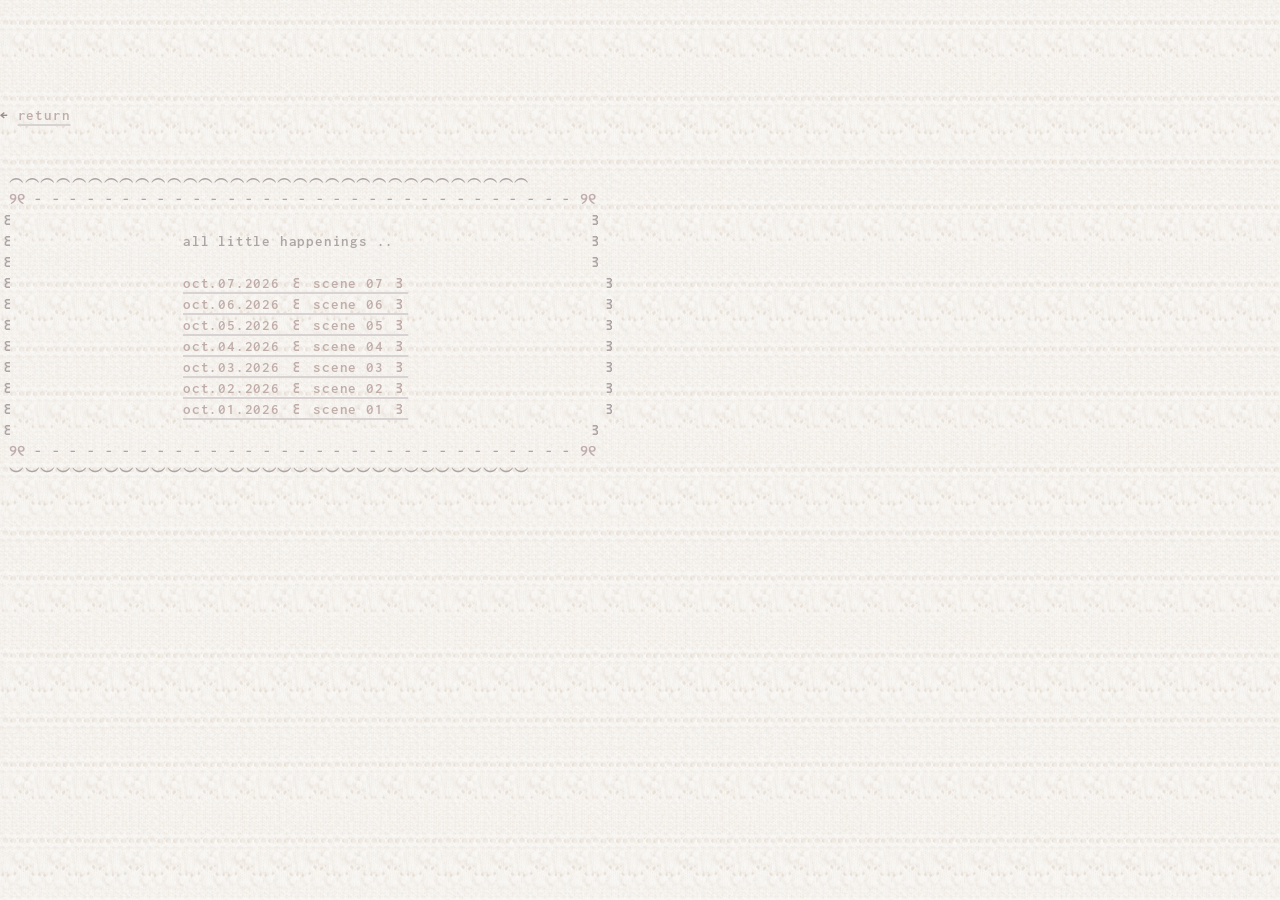
==== archive.html @ 7f32b167 "Add scene 07 link to archive and index pages" ====
<!DOCTYPE html>
<html lang="pt-BR">

<head>
    <meta charset="UTF-8">
    <meta name="viewport" content="width=device-width, initial-scale=1.0">
    <title>the floofland</title>
    <link rel="shortcut icon" href="img/icon.png">
    <link rel="stylesheet" href="style.css">
<style>
@import url('https://fonts.googleapis.com/css2?family=Inconsolata:wght@200..900&display=swap');</style>
</head>

<body>
<br><br>
<p style="white-space: pre-wrap; overflow-wrap: break-word;">


← <a href="index.html">return</a>


<font color="#ada5a5"> ︵︵︵︵︵︵︵︵︵︵︵︵︵︵︵︵︵︵︵︵︵︵︵︵︵︵︵︵︵︵︵︵︵</font>
 <font color="#bfacac">୨୧</font><font color="#ada5a5"> - - - - - - - - - - - - - - - - - - - - - - - - - - - - - - - </font><font color="#bfacac">୨୧</font>
<font color="#ada5a5">꒰</font>                                                                 <font color="#ada5a5">꒱</font>
<font color="#ada5a5">꒰</font>                   <font color="#ada5a5">all little happenings ..</font>                      <font color="#ada5a5">꒱</font>
<font color="#ada5a5">꒰</font>                                                                 <font color="#ada5a5">꒱</font>
<font color="#ada5a5">꒰</font>                   <a href="scene-06.html">oct.07.2026 ꒰ scene 07 ꒱</a>                      <font color="#ada5a5">꒱</font>
<font color="#ada5a5">꒰</font>                   <a href="scene-06.html">oct.06.2026 ꒰ scene 06 ꒱</a>                      <font color="#ada5a5">꒱</font>
<font color="#ada5a5">꒰</font>                   <a href="scene-05.html">oct.05.2026 ꒰ scene 05 ꒱</a>                      <font color="#ada5a5">꒱</font>
<font color="#ada5a5">꒰</font>                   <a href="scene-04.html">oct.04.2026 ꒰ scene 04 ꒱</a>                      <font color="#ada5a5">꒱</font>
<font color="#ada5a5">꒰</font>                   <a href="scene-03.html">oct.03.2026 ꒰ scene 03 ꒱</a>                      <font color="#ada5a5">꒱</font>
<font color="#ada5a5">꒰</font>                   <a href="scene-02.html">oct.02.2026 ꒰ scene 02 ꒱</a>                      <font color="#ada5a5">꒱</font>
<font color="#ada5a5">꒰</font>                   <a href="scene-01.html">oct.01.2026 ꒰ scene 01 ꒱</a>                      <font color="#ada5a5">꒱</font>
<font color="#ada5a5">꒰</font>                                                                 <font color="#ada5a5">꒱</font>
 <font color="#bfacac">୨୧</font><font color="#ada5a5"> - - - - - - - - - - - - - - - - - - - - - - - - - - - - - - - </font><font color="#bfacac">୨୧</font>
<font color="#ada5a5"> ︶︶︶︶︶︶︶︶︶︶︶︶︶︶︶︶︶︶︶︶︶︶︶︶︶︶︶︶︶︶︶︶︶</font>


</p>
<br><br>
</body>

</html>
---- style.css ----
* {
    margin: 0;
    padding: 0;
    box-sizing: border-box;
}

html,
body {
        cursor: url(img/cursor.png), progress;

        a:hover {
            cursor: url(img/cursorh.png), progress;
        }

        ::selection {
            background-color: #e8e4e3;
        }

        ::-moz-selection {
            background-color: #e8e4e3;
        }

        width: 600px;
        height: 100%;
        margin: 0px auto;
        scrollbar-color: #e2d8d5 transparent;
        background-image: url('img/bg.png');
        background-repeat: repeat;
        background-color: #f2efed;
        font-size: 15px;
        font-family: "Inconsolata", monospace;
        font-optical-sizing: auto;
        font-weight: 600;
        line-height: 1.4em; 
        letter-spacing: 0.8px;
        text-align: left;
        color: #9e8d8d;
}

    img {
        filter: drop-shadow(0.9px 0.9px #9e8d8d);
        -webkit-filter: drop-shadow(0.9px 0.9px #9e8d8d);
    }

    i {
        text-decoration: none;
        color: #C0ADA9;
        text-shadow: 0 0 2px #cec1bb;
    }

    a {  
text-decoration: underline solid #d9d2d2 2px; 
color: #C0ADA9;
text-underline-offset: 4px;
	}

	a:hover { 
color: #d9cccc;
text-shadow: 0 0 2px #e8e1e1;

	}  

    .link {  
text-decoration: none;
color: #C0ADA9;
text-shadow: 0 0 2px #cec1bb;
transition: 1s;
	}

	.link:hover { 
color: #d9cccc;
text-shadow: 0 0 2px #e8e1e1;
filter: blur(1px);
transition: 1s;
	}  

body:has(.about-layout) {
    overflow-y: auto;
    overflow-x: hidden;
}

::-webkit-scrollbar {
    width: 10px;
}

::-webkit-scrollbar-track {
    background-color: transparent;
    border-radius: 10px;
}

::-webkit-scrollbar-thumb {
    background-color: #e2d5d0;
    border-radius: 10px;
}

::-webkit-scrollbar-thumb:hover {
    background-color: #e2d5d0;
}

@media (max-width: 768px) {
    .about-center-wrapper {
        top: 15%;
    }
    .about-content-box {
        width: 100%;
        height: 60vh;
        margin-top: 2vh;
        border: 40px solid transparent;
        border-image-source: url('img/border.png');
        border-image-slice: 20% fill;
        border-image-repeat: round;
        padding: 5%;
        padding-top: 20%;
    }
    .about-logo {
        top: 3%;
        transform: translate(-50%, -50%);
        z-index: 15;
    }
        .fence {
        margin-top: -38%;
        transform: translate(-50%, 65%) scale(0.7);
    }
}
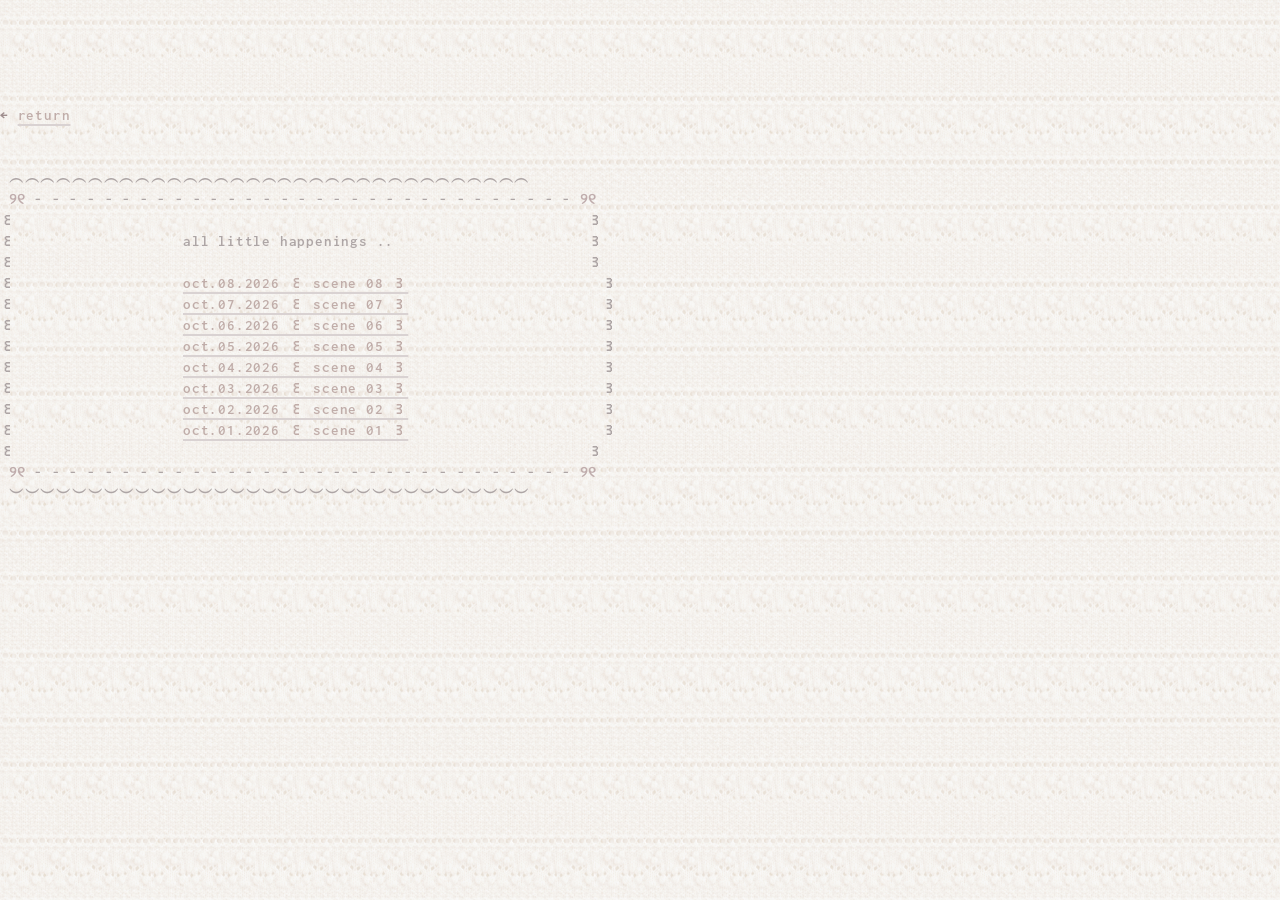
==== commit 91554d93: "Add scene 08 link to archive and index pages" ====
--- a/archive.html
+++ b/archive.html
@@ -24,7 +24,8 @@
 <font color="#ada5a5">꒰</font>                                                                 <font color="#ada5a5">꒱</font>
 <font color="#ada5a5">꒰</font>                   <font color="#ada5a5">all little happenings ..</font>                      <font color="#ada5a5">꒱</font>
 <font color="#ada5a5">꒰</font>                                                                 <font color="#ada5a5">꒱</font>
-<font color="#ada5a5">꒰</font>                   <a href="scene-06.html">oct.07.2026 ꒰ scene 07 ꒱</a>                      <font color="#ada5a5">꒱</font>
+<font color="#ada5a5">꒰</font>                   <a href="scene-08.html">oct.08.2026 ꒰ scene 08 ꒱</a>                      <font color="#ada5a5">꒱</font>
+<font color="#ada5a5">꒰</font>                   <a href="scene-07.html">oct.07.2026 ꒰ scene 07 ꒱</a>                      <font color="#ada5a5">꒱</font>
 <font color="#ada5a5">꒰</font>                   <a href="scene-06.html">oct.06.2026 ꒰ scene 06 ꒱</a>                      <font color="#ada5a5">꒱</font>
 <font color="#ada5a5">꒰</font>                   <a href="scene-05.html">oct.05.2026 ꒰ scene 05 ꒱</a>                      <font color="#ada5a5">꒱</font>
 <font color="#ada5a5">꒰</font>                   <a href="scene-04.html">oct.04.2026 ꒰ scene 04 ꒱</a>                      <font color="#ada5a5">꒱</font>
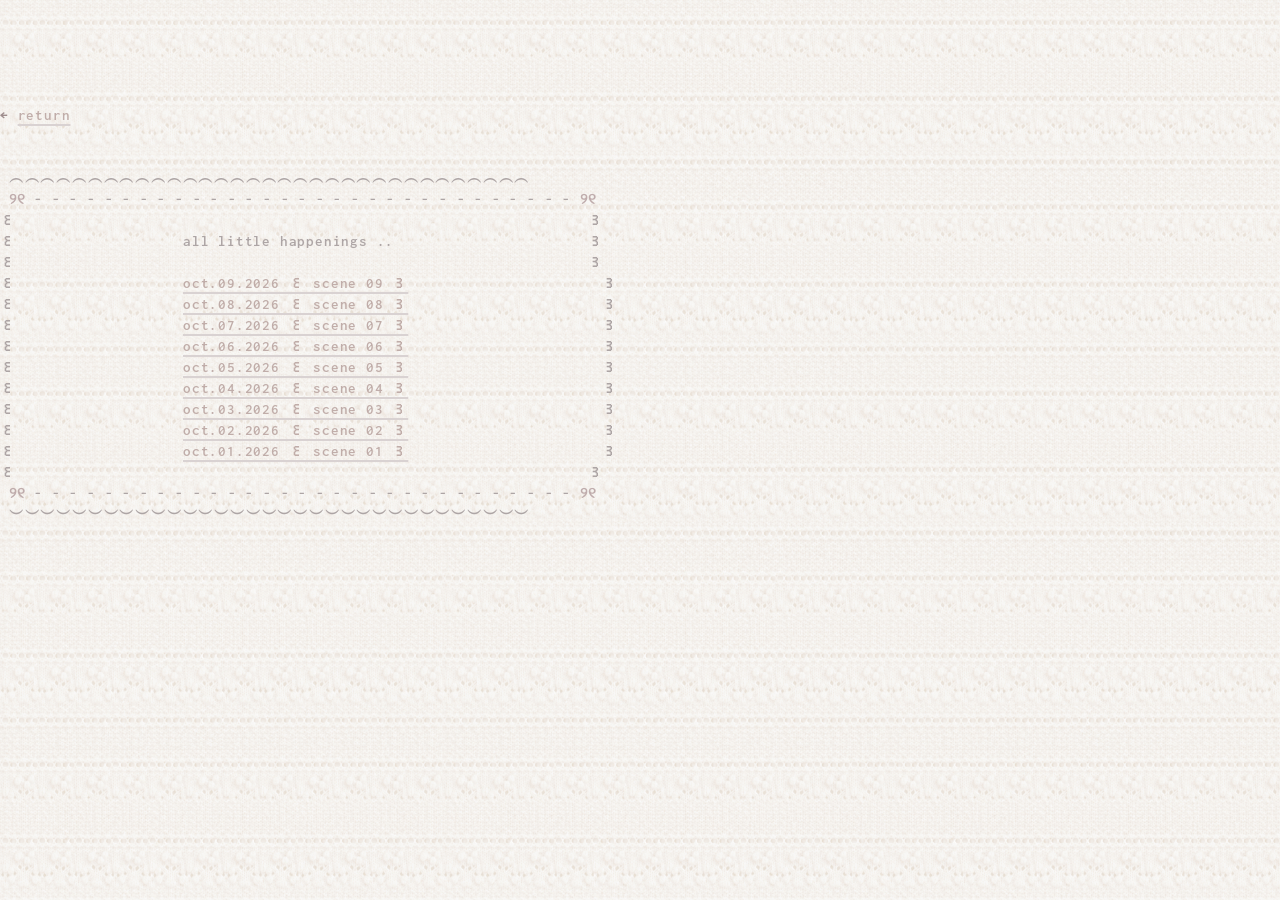
==== commit 6e8e70e2: "Add scene 09 links to archive and index pages" ====
--- a/archive.html
+++ b/archive.html
@@ -24,6 +24,7 @@
 <font color="#ada5a5">꒰</font>                                                                 <font color="#ada5a5">꒱</font>
 <font color="#ada5a5">꒰</font>                   <font color="#ada5a5">all little happenings ..</font>                      <font color="#ada5a5">꒱</font>
 <font color="#ada5a5">꒰</font>                                                                 <font color="#ada5a5">꒱</font>
+<font color="#ada5a5">꒰</font>                   <a href="scene-09.html">oct.09.2026 ꒰ scene 09 ꒱</a>                      <font color="#ada5a5">꒱</font>
 <font color="#ada5a5">꒰</font>                   <a href="scene-08.html">oct.08.2026 ꒰ scene 08 ꒱</a>                      <font color="#ada5a5">꒱</font>
 <font color="#ada5a5">꒰</font>                   <a href="scene-07.html">oct.07.2026 ꒰ scene 07 ꒱</a>                      <font color="#ada5a5">꒱</font>
 <font color="#ada5a5">꒰</font>                   <a href="scene-06.html">oct.06.2026 ꒰ scene 06 ꒱</a>                      <font color="#ada5a5">꒱</font>
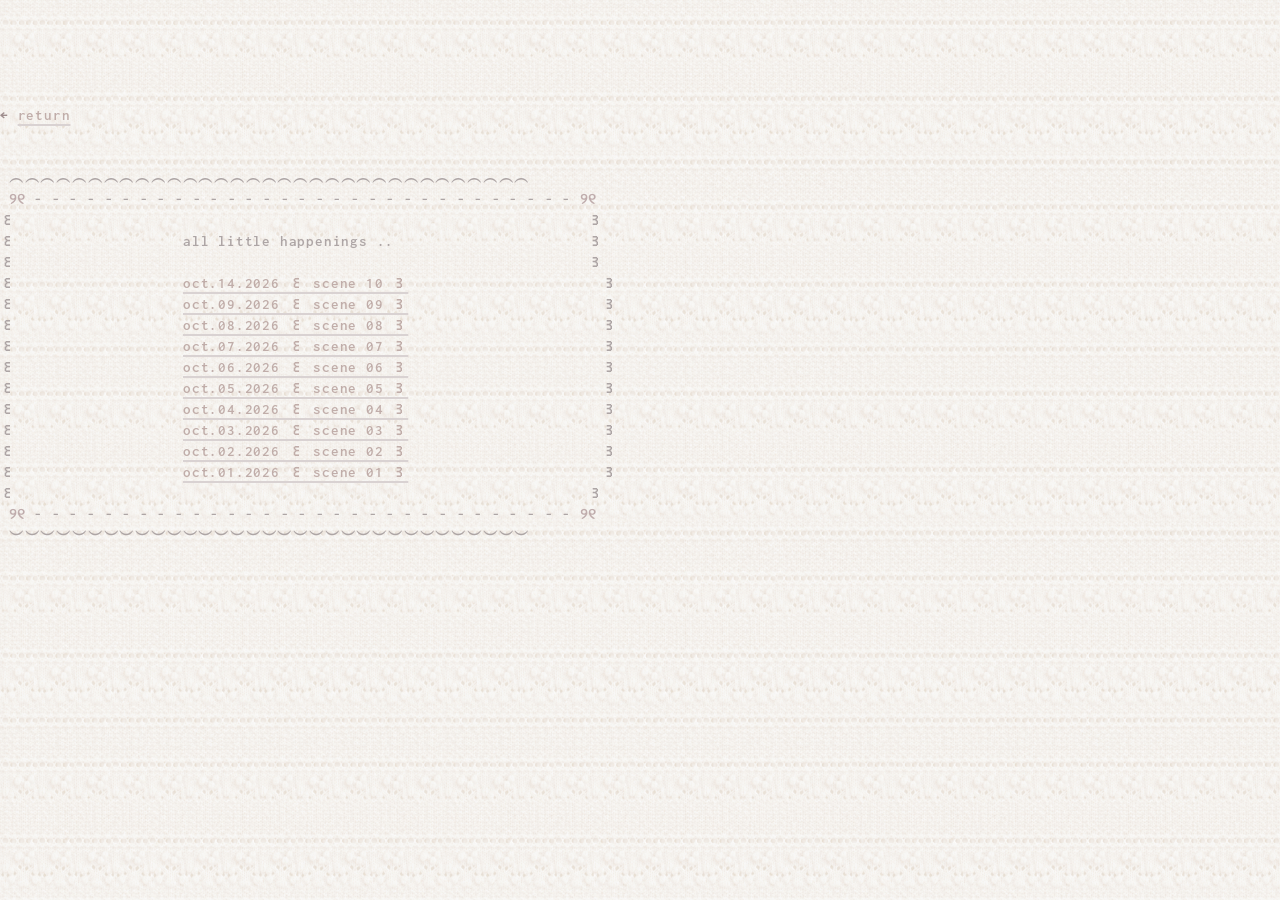
==== commit 42abdc8e: "Add scene 10 and update links in archive and index pages" ====
--- a/archive.html
+++ b/archive.html
@@ -24,6 +24,7 @@
 <font color="#ada5a5">꒰</font>                                                                 <font color="#ada5a5">꒱</font>
 <font color="#ada5a5">꒰</font>                   <font color="#ada5a5">all little happenings ..</font>                      <font color="#ada5a5">꒱</font>
 <font color="#ada5a5">꒰</font>                                                                 <font color="#ada5a5">꒱</font>
+<font color="#ada5a5">꒰</font>                   <a href="scene-10.html">oct.14.2026 ꒰ scene 10 ꒱</a>                      <font color="#ada5a5">꒱</font>
 <font color="#ada5a5">꒰</font>                   <a href="scene-09.html">oct.09.2026 ꒰ scene 09 ꒱</a>                      <font color="#ada5a5">꒱</font>
 <font color="#ada5a5">꒰</font>                   <a href="scene-08.html">oct.08.2026 ꒰ scene 08 ꒱</a>                      <font color="#ada5a5">꒱</font>
 <font color="#ada5a5">꒰</font>                   <a href="scene-07.html">oct.07.2026 ꒰ scene 07 ꒱</a>                      <font color="#ada5a5">꒱</font>
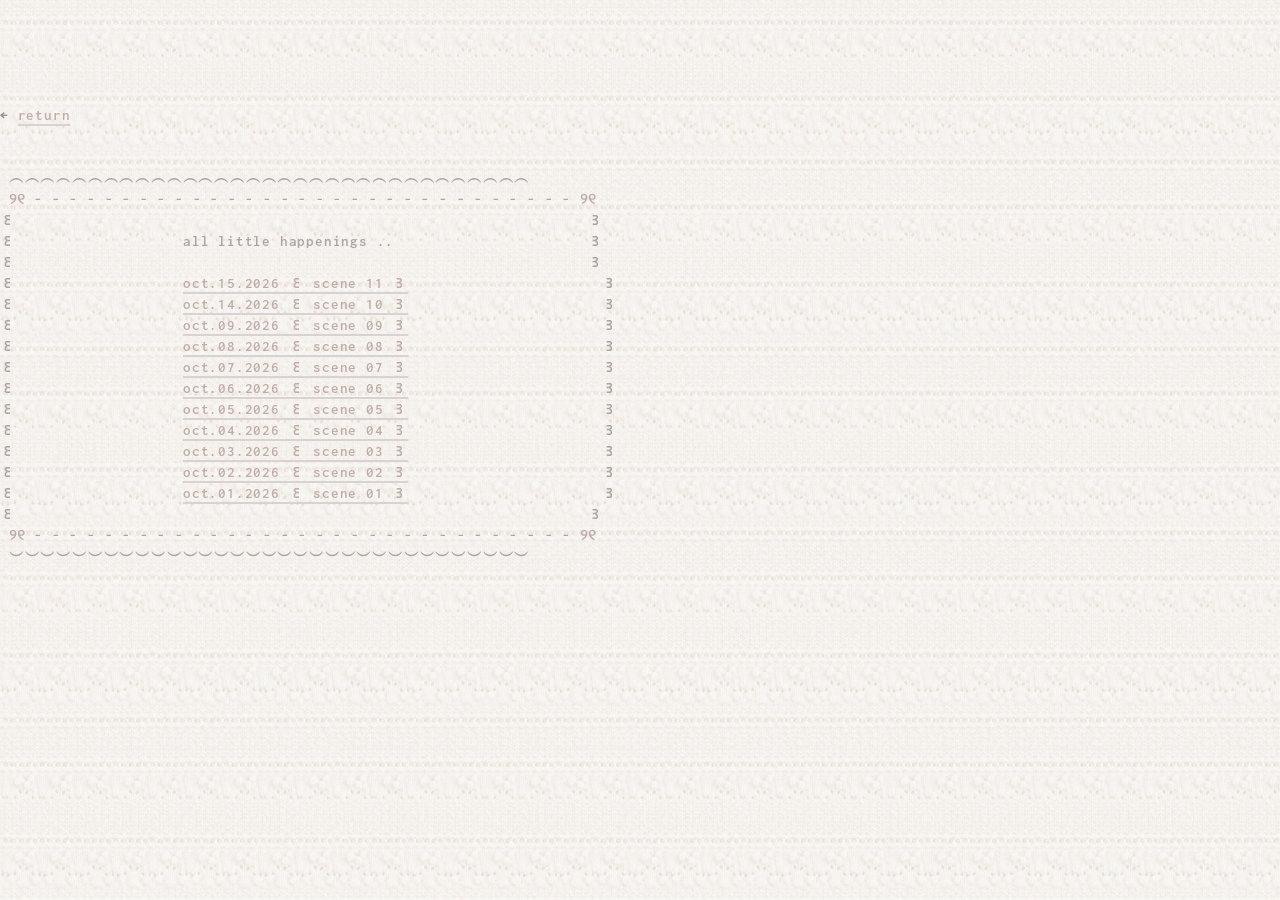
==== commit 7737c6f0: "Add scene 11 links to archive and index pages" ====
--- a/archive.html
+++ b/archive.html
@@ -24,6 +24,7 @@
 <font color="#ada5a5">꒰</font>                                                                 <font color="#ada5a5">꒱</font>
 <font color="#ada5a5">꒰</font>                   <font color="#ada5a5">all little happenings ..</font>                      <font color="#ada5a5">꒱</font>
 <font color="#ada5a5">꒰</font>                                                                 <font color="#ada5a5">꒱</font>
+<font color="#ada5a5">꒰</font>                   <a href="scene-11.html">oct.15.2026 ꒰ scene 11 ꒱</a>                      <font color="#ada5a5">꒱</font>
 <font color="#ada5a5">꒰</font>                   <a href="scene-10.html">oct.14.2026 ꒰ scene 10 ꒱</a>                      <font color="#ada5a5">꒱</font>
 <font color="#ada5a5">꒰</font>                   <a href="scene-09.html">oct.09.2026 ꒰ scene 09 ꒱</a>                      <font color="#ada5a5">꒱</font>
 <font color="#ada5a5">꒰</font>                   <a href="scene-08.html">oct.08.2026 ꒰ scene 08 ꒱</a>                      <font color="#ada5a5">꒱</font>
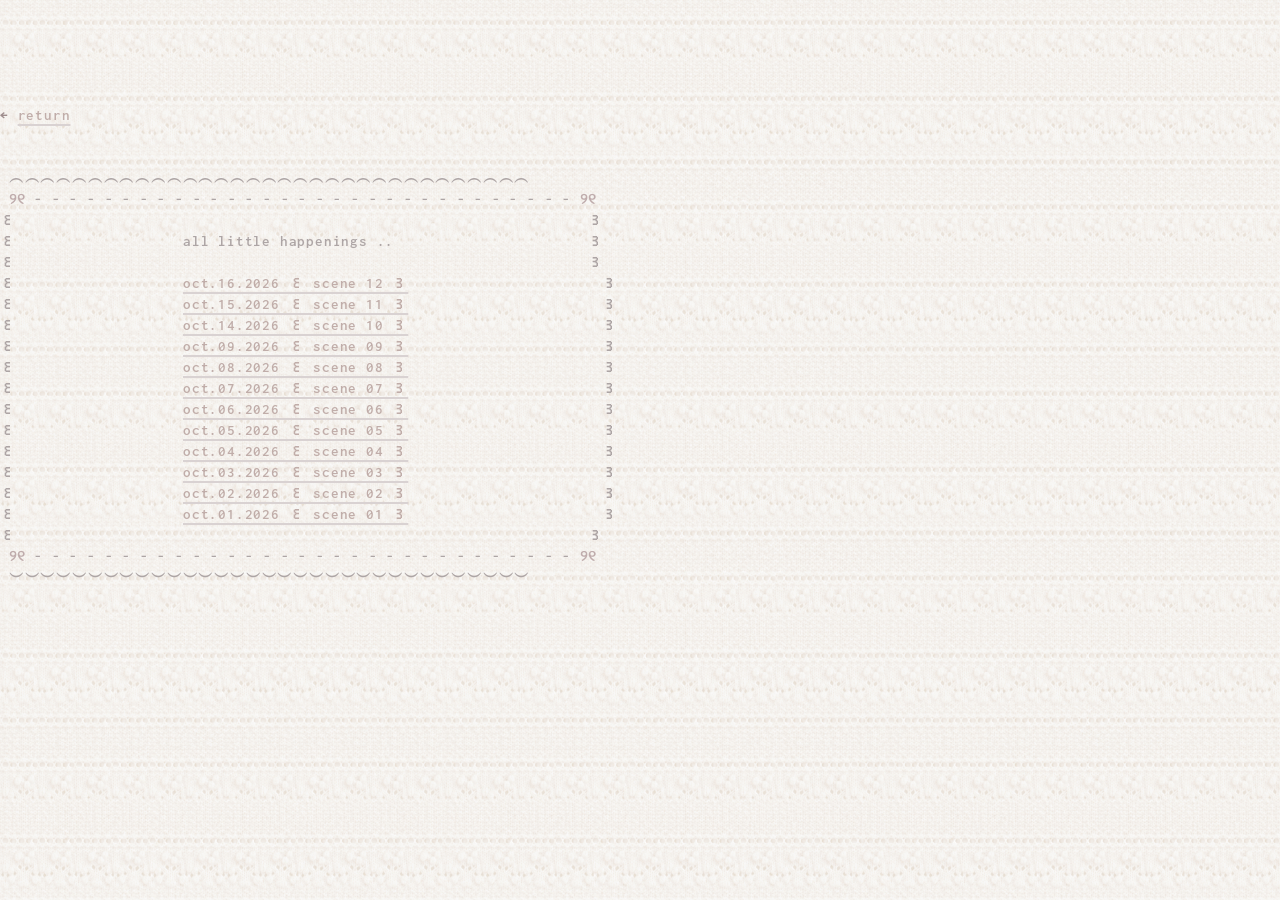
==== commit 4fcad4dc: "Add scene 12 link to archive and index pages, update scene 12 title" ====
--- a/archive.html
+++ b/archive.html
@@ -24,6 +24,7 @@
 <font color="#ada5a5">꒰</font>                                                                 <font color="#ada5a5">꒱</font>
 <font color="#ada5a5">꒰</font>                   <font color="#ada5a5">all little happenings ..</font>                      <font color="#ada5a5">꒱</font>
 <font color="#ada5a5">꒰</font>                                                                 <font color="#ada5a5">꒱</font>
+<font color="#ada5a5">꒰</font>                   <a href="scene-12.html">oct.16.2026 ꒰ scene 12 ꒱</a>                      <font color="#ada5a5">꒱</font>
 <font color="#ada5a5">꒰</font>                   <a href="scene-11.html">oct.15.2026 ꒰ scene 11 ꒱</a>                      <font color="#ada5a5">꒱</font>
 <font color="#ada5a5">꒰</font>                   <a href="scene-10.html">oct.14.2026 ꒰ scene 10 ꒱</a>                      <font color="#ada5a5">꒱</font>
 <font color="#ada5a5">꒰</font>                   <a href="scene-09.html">oct.09.2026 ꒰ scene 09 ꒱</a>                      <font color="#ada5a5">꒱</font>
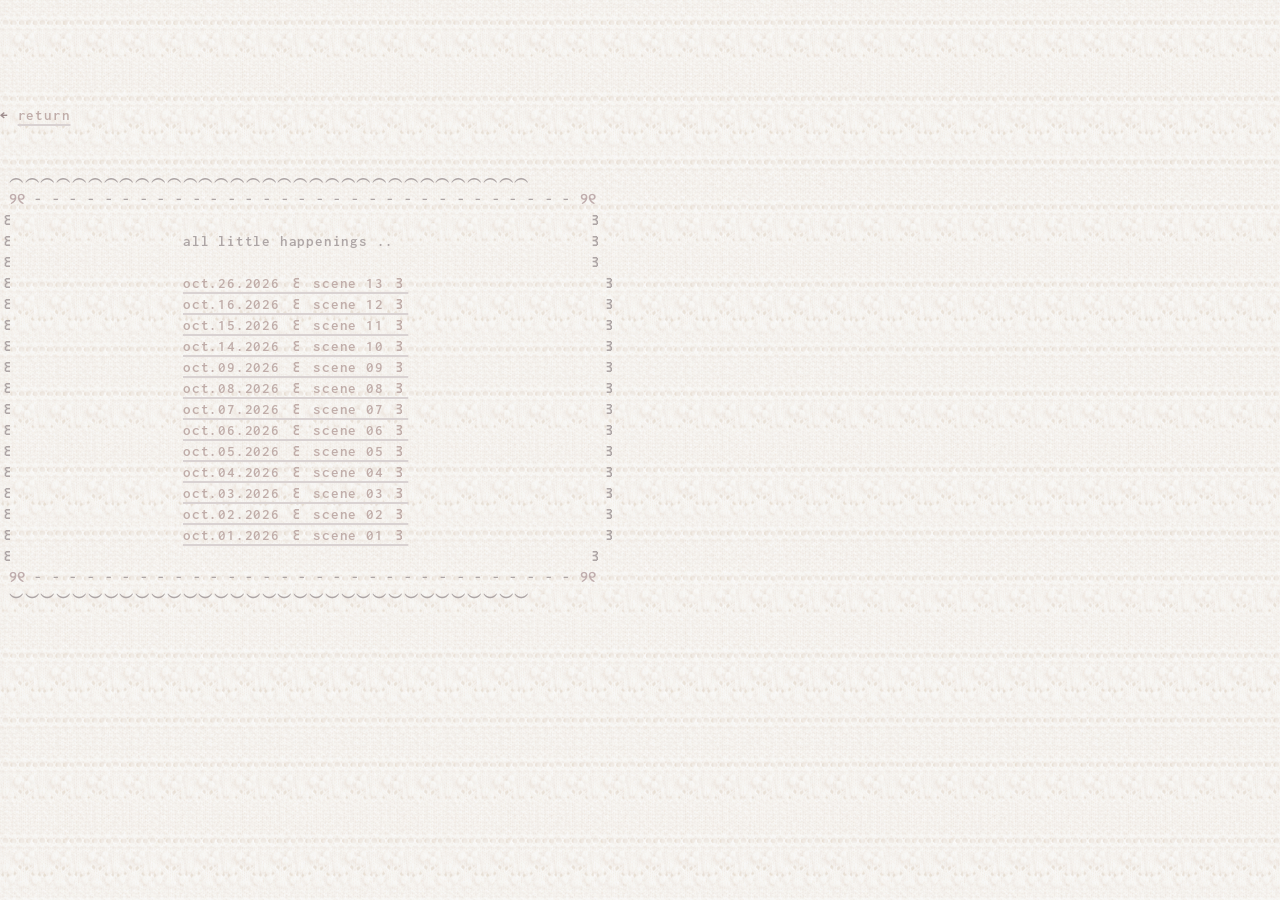
==== commit 82a61963: "Add scene 13 link to archive and index pages, update scene 13 title" ====
--- a/archive.html
+++ b/archive.html
@@ -24,6 +24,7 @@
 <font color="#ada5a5">꒰</font>                                                                 <font color="#ada5a5">꒱</font>
 <font color="#ada5a5">꒰</font>                   <font color="#ada5a5">all little happenings ..</font>                      <font color="#ada5a5">꒱</font>
 <font color="#ada5a5">꒰</font>                                                                 <font color="#ada5a5">꒱</font>
+<font color="#ada5a5">꒰</font>                   <a href="scene-13.html">oct.26.2026 ꒰ scene 13 ꒱</a>                      <font color="#ada5a5">꒱</font>
 <font color="#ada5a5">꒰</font>                   <a href="scene-12.html">oct.16.2026 ꒰ scene 12 ꒱</a>                      <font color="#ada5a5">꒱</font>
 <font color="#ada5a5">꒰</font>                   <a href="scene-11.html">oct.15.2026 ꒰ scene 11 ꒱</a>                      <font color="#ada5a5">꒱</font>
 <font color="#ada5a5">꒰</font>                   <a href="scene-10.html">oct.14.2026 ꒰ scene 10 ꒱</a>                      <font color="#ada5a5">꒱</font>
